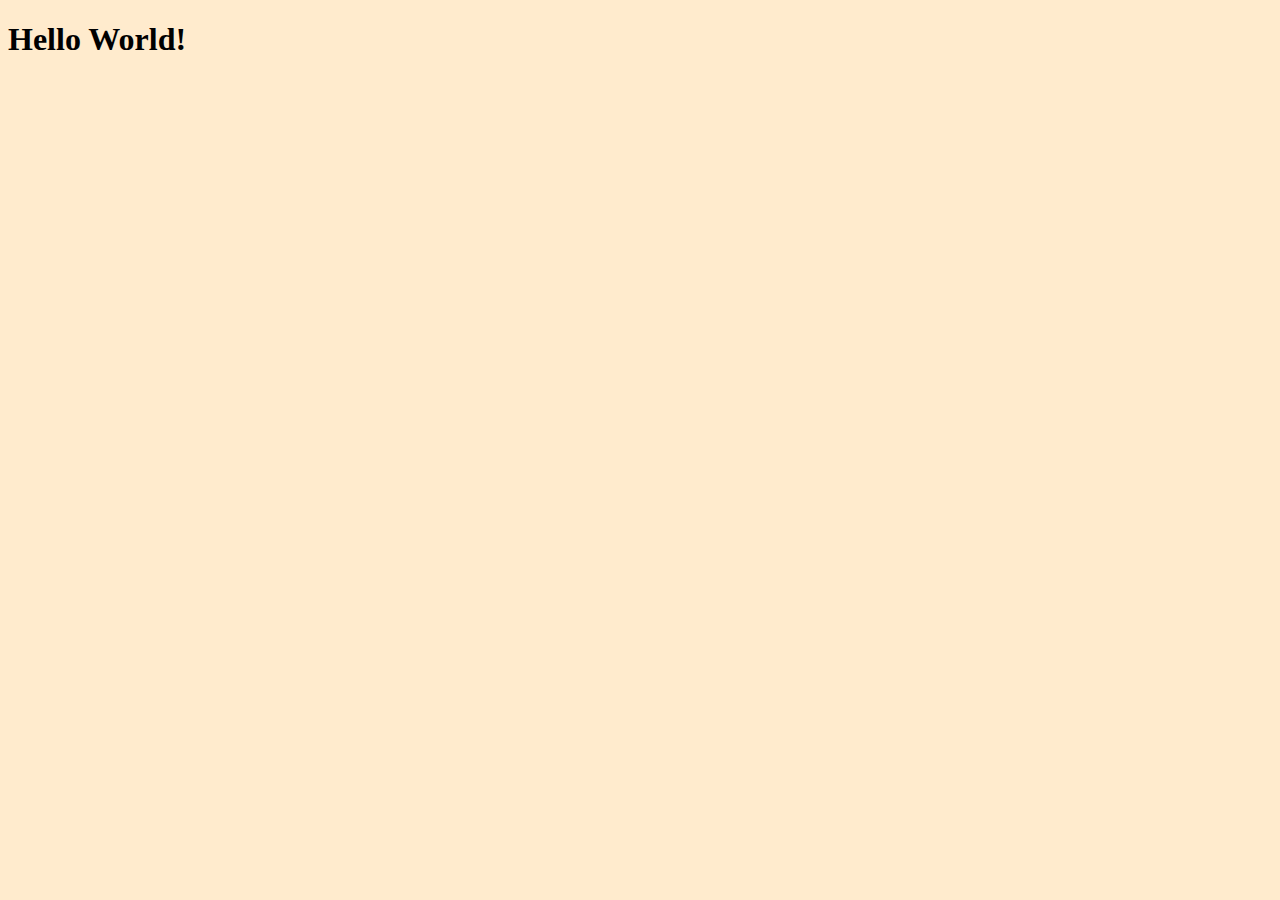
==== index.html @ e7888d37 "add style.css, connect to index.html" ====
<!DOCTYPE html>
<html lang="en">
<head>
    <meta charset="UTF-8">
    <meta name="viewport" content="width=device-width, initial-scale=1.0">
    <link rel="stylesheet" href="style.css">
  <title>My Website</title>
</head>
<body>
    <h1>Hello World!</h1>
</body>
</html>
---- style.css ----
body {
    background: blanchedalmond;
  }
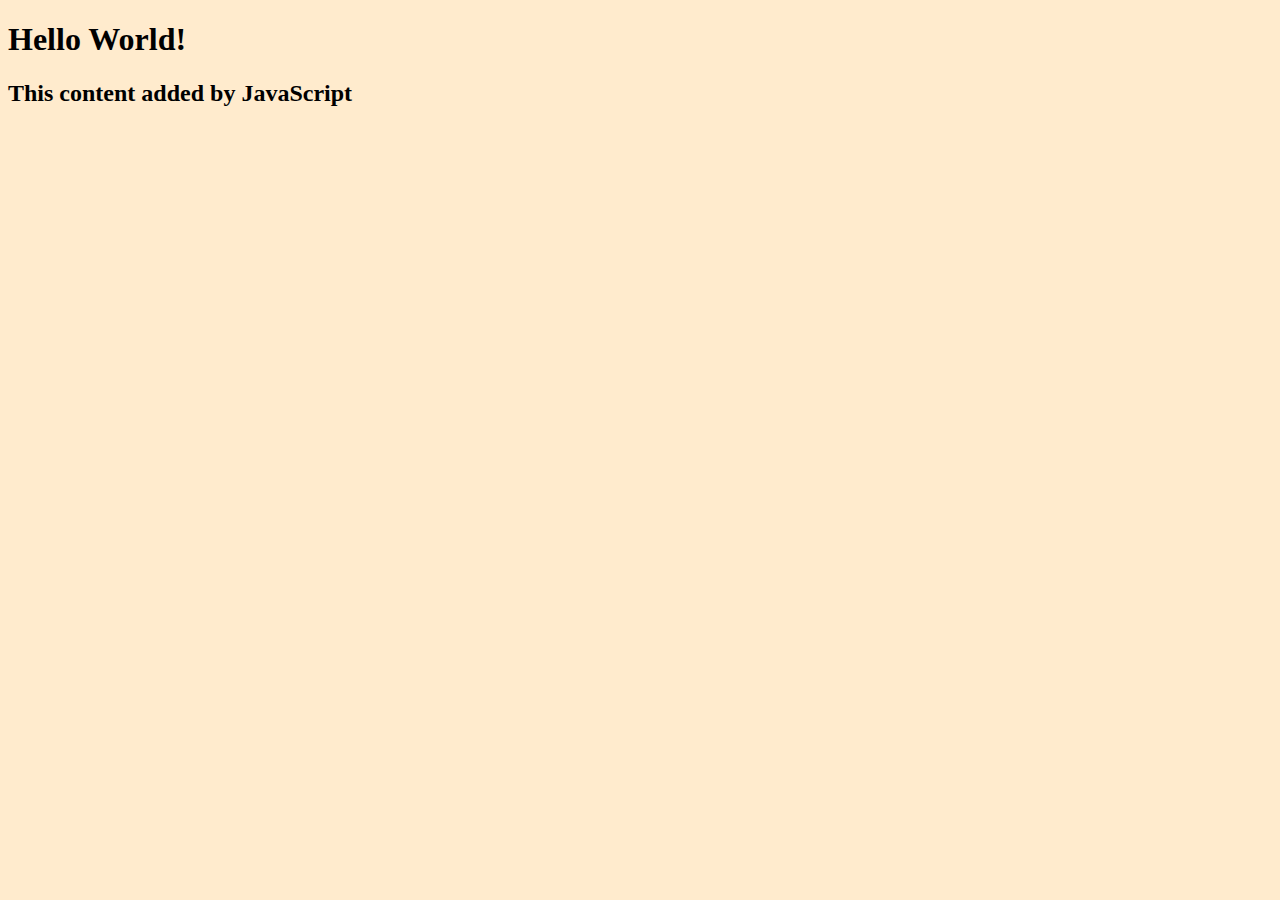
==== commit 17d6be54: "add script.js, connect to index.html" ====
--- a/index.html
+++ b/index.html
@@ -4,9 +4,11 @@
     <meta charset="UTF-8">
     <meta name="viewport" content="width=device-width, initial-scale=1.0">
     <link rel="stylesheet" href="style.css">
+
   <title>My Website</title>
 </head>
 <body>
     <h1>Hello World!</h1>
+    <script src="script.js"></script>
 </body>
 </html>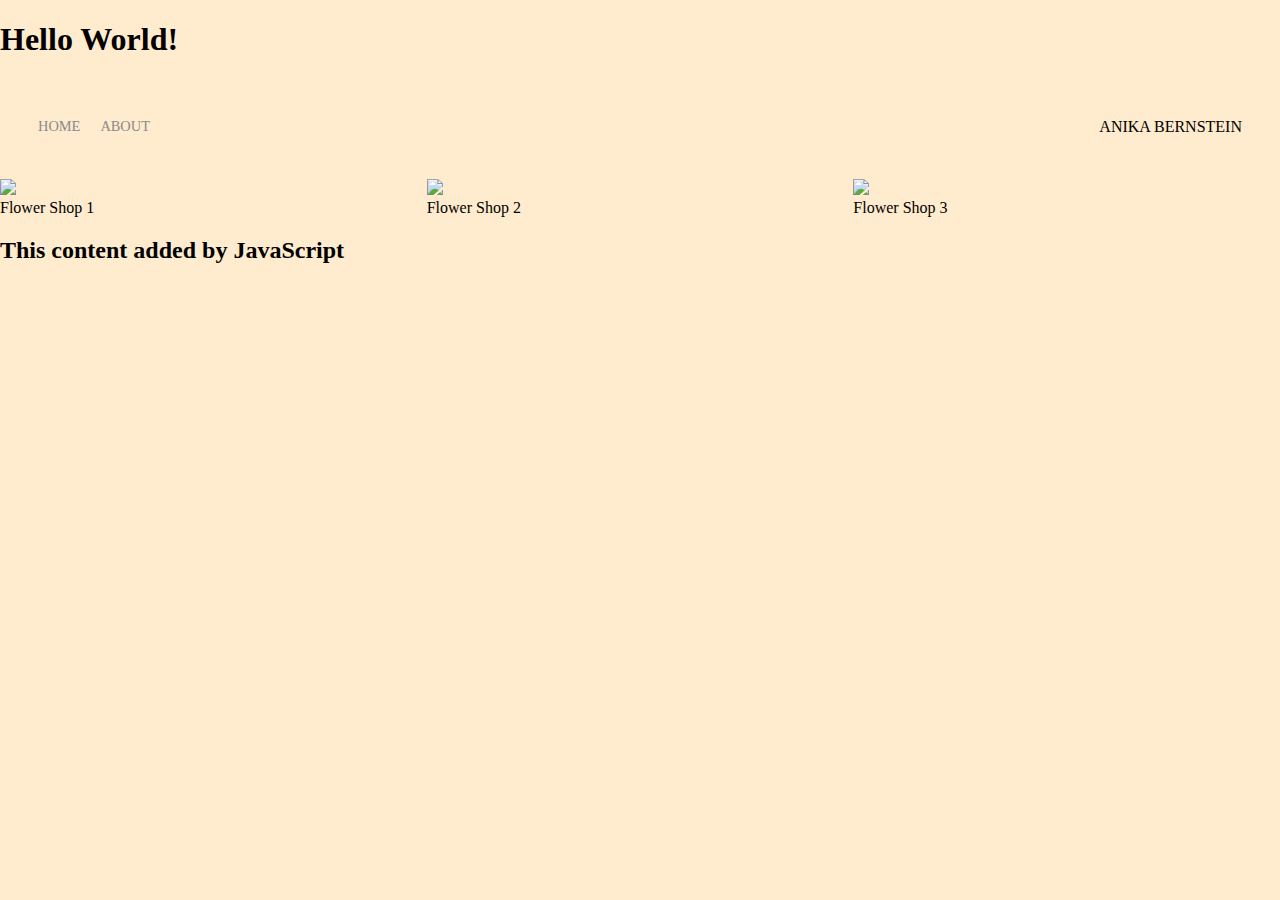
==== commit 8b9c7163: "Added HTML skeleton and CSS styling" ====
--- a/index.html
+++ b/index.html
@@ -9,6 +9,71 @@
 </head>
 <body>
     <h1>Hello World!</h1>
+    <div class="container">
+      <div class="nav-wrapper">
+          <div class="left-side">
+              <div class="nav-link-wrapper">
+                   <a href="index.html">Home</a>
+              </div>
+
+              <div class="nav-link-wrapper">
+                   <a href="about.html">About</a>
+              </div>
+          </div>
+
+          <div class="right-side">
+              <div class="brand">
+                  <div>ANIKA BERNSTEIN</div>
+              </div>
+
+          </div>
+      </div>
+
+      <div class="content-wrapper">
+              <div class="portfolio-items-wrapper">
+
+                  <div class="portfolio-item-wrapper">
+                      <div class="portfolio-img-background" style="background-image:url(images/porfolio1.jpg)"></div>
+                  
+                      <div class="img-text-wrapper">
+                          <div class="logo-wrapper">
+                              <img src="images/logos1.png">
+                          </div> 
+
+                          <div class="subtitle">Flower Shop 1
+                          </div>
+                      </div>
+                  </div>
+                  
+                  <div class="portfolio-item-wrapper">
+                      <div class="portfolio-img-background" style="background-image:url(images/porfolio2.jpg)"></div>
+                  
+                      <div class="img-text-wrapper">
+                          <div class="logo-wrapper">
+                              <img src="images/logos1.png">
+                          </div> 
+
+                          <div class="subtitle">Flower Shop 2
+                          </div>
+                      </div>
+                  </div>
+
+                  <div class="portfolio-item-wrapper">
+                      <div class="portfolio-img-background" style="background-image:url(images/porfolio3.jpg)"></div>
+                  
+                      <div class="img-text-wrapper">
+                          <div class="logo-wrapper">
+                              <img src="images/logos1.png">
+                          </div> 
+
+                          <div class="subtitle">Flower Shop 3
+                          </div>
+                      </div>
+                  </div>
+
+              </div>
+      </div>
+  </div>
     <script src="script.js"></script>
 </body>
 </html>--- a/style.css
+++ b/style.css
@@ -1,3 +1,53 @@
 body {
     background: blanchedalmond;
-  }+    margin: 0px;
+  }
+
+.container {
+    display: grid;
+    grid-template-columns: 1fr;
+}
+
+/* Nav styles */
+.nav-wrapper {
+    display: flex;
+    justify-content: space-between;
+    padding: 38px;
+}
+
+.left-side {
+    display: flex;
+}
+
+.nav-wrapper > .left-side > div {
+    margin-right: 20px;
+    font-size: 0.9em;
+    text-transform: uppercase;
+}
+
+.nav-link-wrapper {
+    height: 22px;
+    border-bottom: 1px solid transparent;
+    transition: border-bottom 0.5s;
+}
+
+.nav-link-wrapper a {
+    color: #8a8a8a;
+    text-decoration: none;
+    transition: color 0.5s;
+}
+
+.nav-link-wrapper:hover {
+    border-bottom: 1px solid black;
+}
+
+.nav-link-wrapper a:hover {
+    color: black;
+}
+
+/* Portfolio Styles */
+
+.portfolio-items-wrapper {
+    display: grid;
+    grid-template-columns: 1fr 1fr 1fr;
+}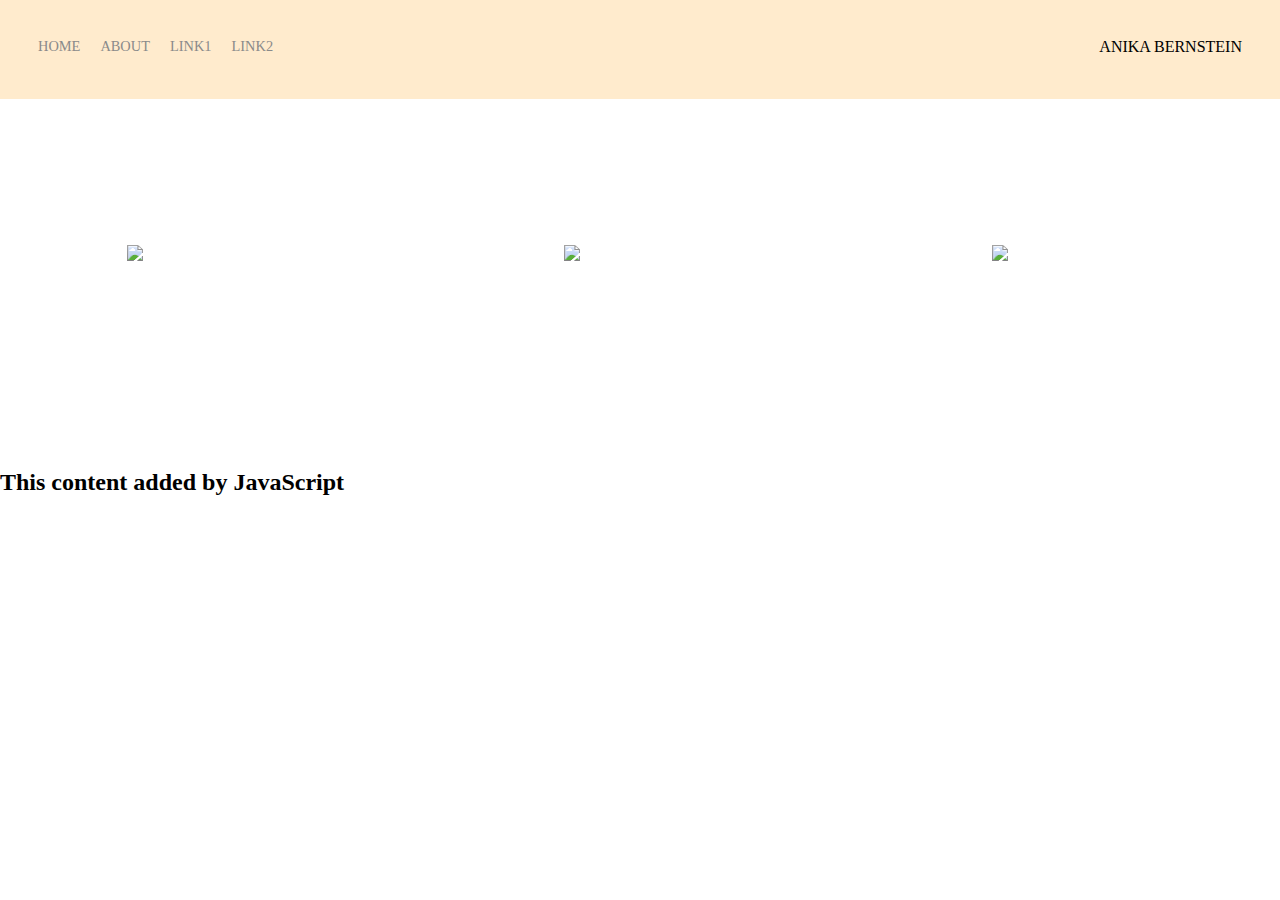
==== commit e4c01e8c: "Updated styling and JS functionality on hover" ====
--- a/index.html
+++ b/index.html
@@ -8,7 +8,6 @@
   <title>My Website</title>
 </head>
 <body>
-    <h1>Hello World!</h1>
     <div class="container">
       <div class="nav-wrapper">
           <div class="left-side">
@@ -19,6 +18,14 @@
               <div class="nav-link-wrapper">
                    <a href="about.html">About</a>
               </div>
+
+              <div class="nav-link-wrapper">
+                <a href="link1.html">Link1</a> <!--Need Link here-->
+           </div>
+
+           <div class="nav-link-wrapper">
+            <a href="link2.html">Link2</a> <!--Need Link here-->
+       </div>
           </div>
 
           <div class="right-side">
@@ -37,10 +44,10 @@
                   
                       <div class="img-text-wrapper">
                           <div class="logo-wrapper">
-                              <img src="images/logos1.png">
+                              <img src="~/images/yarn.jpg">
                           </div> 
 
-                          <div class="subtitle">Flower Shop 1
+                          <div class="subtitle">My Hobby
                           </div>
                       </div>
                   </div>
@@ -50,10 +57,10 @@
                   
                       <div class="img-text-wrapper">
                           <div class="logo-wrapper">
-                              <img src="images/logos1.png">
+                              <img src="~/images/field.jpg">
                           </div> 
 
-                          <div class="subtitle">Flower Shop 2
+                          <div class="subtitle">A Pretty Field
                           </div>
                       </div>
                   </div>
--- a/style.css
+++ b/style.css
@@ -1,11 +1,13 @@
+/* Master styles */
+
 body {
-    background: blanchedalmond;
+    background:white;
     margin: 0px;
   }
 
 .container {
     display: grid;
-    grid-template-columns: 1fr;
+    grid-template-columns: 1fr; /* 1fr means take up 100% */
 }
 
 /* Nav styles */
@@ -13,6 +15,7 @@
     display: flex;
     justify-content: space-between;
     padding: 38px;
+    background: blanchedalmond;
 }
 
 .left-side {
@@ -49,5 +52,53 @@
 
 .portfolio-items-wrapper {
     display: grid;
-    grid-template-columns: 1fr 1fr 1fr;
+    grid-template-columns: 1fr 1fr 1fr; /* Each of the 3 columns = full size */
+}
+
+.portfolio-item-wrapper {
+  position: relative; /* needed so we can nest an absolute image within */
+}
+
+.portfolio-img-background {
+  height: 350px;
+  width: 100%; /* adjust automatically */
+  background-size: cover; /* crop images to sit nicely next to each other */
+  background-position: center;
+  background-repeat: no-repeat;
+}
+
+.img-text-wrapper {
+  position: absolute; /* so logos and images can sit on top of images */
+  top: 0;
+  display: flex;
+  flex-direction: column;
+  justify-content: center; /* Horizontal alignment */
+  align-items: center; /* Vertical alignment */
+  height: 100%;
+  text-align: center;
+  padding-left: 100px;
+  padding-right: 100px;
+}
+
+.logo-wrapper img {
+  width: 50%;
+  margin-bottom: 20px;
+}
+
+/* Needs to be more specific with selector */
+.img-text-wrapper:hover .subtitle { /* hover = JS */
+  font-weight: 600;
+  color: lightseagreen;
+}
+
+.img-text-wrapper .subtitle {
+  transition : 1s;
+  color: transparent;
+  font-weight: 600px;
+}
+
+/* This function needs to be called in JavaScript */
+.img-darken {
+  transition: 1s; /* 1 second */
+  filter: brightness(10%);
 }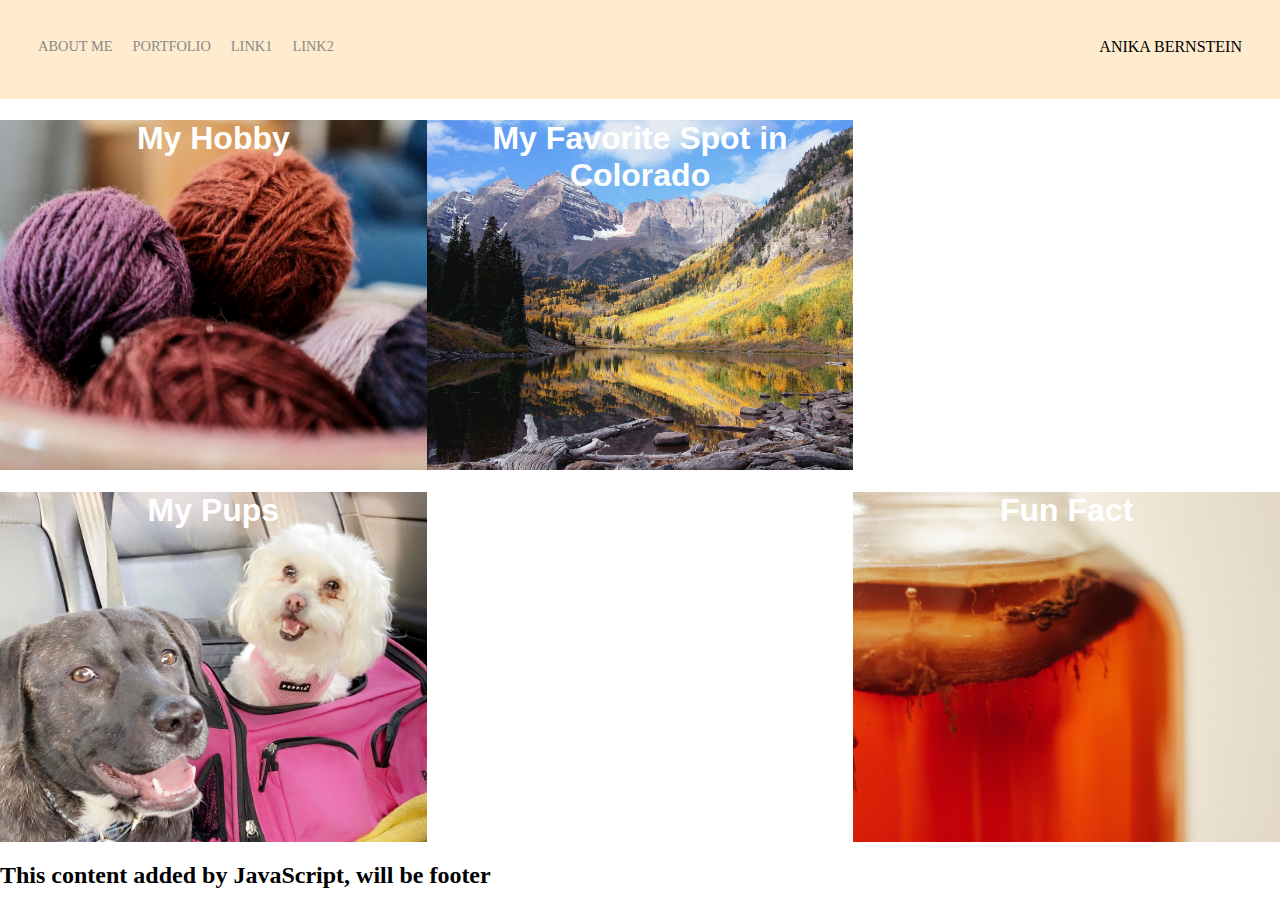
==== commit cc750017: "Added new images and changed styling" ====
--- a/index.html
+++ b/index.html
@@ -11,12 +11,13 @@
     <div class="container">
       <div class="nav-wrapper">
           <div class="left-side">
-              <div class="nav-link-wrapper">
-                   <a href="index.html">Home</a>
-              </div>
-
-              <div class="nav-link-wrapper">
-                   <a href="about.html">About</a>
+              
+            <div class="nav-link-wrapper">
+                <a href="about.html">About Me</a>
+           </div>
+           
+           <div class="nav-link-wrapper">
+                   <a href="index.html">Portfolio</a>
               </div>
 
               <div class="nav-link-wrapper">
@@ -40,40 +41,90 @@
               <div class="portfolio-items-wrapper">
 
                   <div class="portfolio-item-wrapper">
-                      <div class="portfolio-img-background" style="background-image:url(images/porfolio1.jpg)"></div>
+                    <div class="portfolio-img-background" style="background-image:url(images/yarn.jpg)">
+                        <h1>My Hobby</h1>
+                    </div>
                   
                       <div class="img-text-wrapper">
-                          <div class="logo-wrapper">
-                              <img src="~/images/yarn.jpg">
+                          <div class="init-text">
+                              
                           </div> 
 
-                          <div class="subtitle">My Hobby
+                          <div class="subtitle">Knitting scarves for my 2 pups!
                           </div>
                       </div>
                   </div>
                   
                   <div class="portfolio-item-wrapper">
-                      <div class="portfolio-img-background" style="background-image:url(images/porfolio2.jpg)"></div>
+                    <div class="portfolio-img-background" style="background-image:url(images/Favoritespot.jpg)">
+                        <h1>My Favorite Spot in Colorado</h1>
+                    </div>
                   
                       <div class="img-text-wrapper">
-                          <div class="logo-wrapper">
-                              <img src="~/images/field.jpg">
+                          <div class="init-text">
+                              
                           </div> 
 
-                          <div class="subtitle">A Pretty Field
+                          <div class="subtitle">Maroon Bells
                           </div>
                       </div>
                   </div>
 
                   <div class="portfolio-item-wrapper">
-                      <div class="portfolio-img-background" style="background-image:url(images/porfolio3.jpg)"></div>
+                    <div class="portfolio-img-background" style="background-image:url(https://ketchupwithlinda.com/wp-content/uploads/2017/08/IMG_3599.jpg)">
+                        <h1>My Guilty Pleasure</h1>
+                    </div>
                   
                       <div class="img-text-wrapper">
-                          <div class="logo-wrapper">
-                              <img src="images/logos1.png">
+                          <div class="init-text">
+                              
                           </div> 
 
-                          <div class="subtitle">Flower Shop 3
+                          <div class="subtitle">Green tea tempura ice cream... even in the winter.
+                          </div>
+                      </div>
+                  </div>
+
+                  <div class="portfolio-item-wrapper">
+                    <div class="portfolio-img-background" style="background-image:url(images/pups.jpg)">
+                        <h1>My Pups</h1>
+                    </div>
+                  
+                      <div class="img-text-wrapper">
+                          <div class="init-text">
+                              
+                          </div> 
+
+                          <div class="subtitle">Pepper and Penny!
+                          </div>
+                      </div>
+                  </div>
+                  <div class="portfolio-item-wrapper">
+                    <div class="portfolio-img-background" style="background-image:url(http://1.bp.blogspot.com/-sVvLgABHqRM/TvIHhwfh1ZI/AAAAAAAABSA/6lVMHoEeF5M/s1600/01_Stoney+Point+2010.jpg)">
+                        <h1>My Hometown</h1>
+                    </div>
+                  
+                      <div class="img-text-wrapper">
+                          <div class="init-text">
+                              
+                          </div> 
+
+                          <div class="subtitle">I grew up in Chatsworth, California.
+                          </div>
+                      </div>
+                  </div>
+
+                  <div class="portfolio-item-wrapper">
+                    <div class="portfolio-img-background" style="background-image:url(images/kombucha.jpg)">
+                        <h1>Fun Fact</h1>
+                    </div>
+                  
+                      <div class="img-text-wrapper">
+                          <div id="init-text">
+                            
+                          </div> 
+
+                          <div class="subtitle">I brew my own kombucha.
                           </div>
                       </div>
                   </div>
--- a/style.css
+++ b/style.css
@@ -80,15 +80,22 @@
   padding-right: 100px;
 }
 
-.logo-wrapper img {
-  width: 50%;
-  margin-bottom: 20px;
-}
+.portfolio-img-background > h1 {
+  font-weight: 800;
+  color:white;
+  font-family:-apple-system, BlinkMacSystemFont, 'Segoe UI', Roboto, Oxygen, Ubuntu, Cantarell, 'Open Sans', 'Helvetica Neue', sans-serif;
+  text-align: center; /* Horizontal alignment */
+  align-items: center; /* Vertical alignment */
+  }
+
+  #init-text i {
+    background-color:lavender;
+  }
 
 /* Needs to be more specific with selector */
 .img-text-wrapper:hover .subtitle { /* hover = JS */
   font-weight: 600;
-  color: lightseagreen;
+  color: palevioletred;
 }
 
 .img-text-wrapper .subtitle {
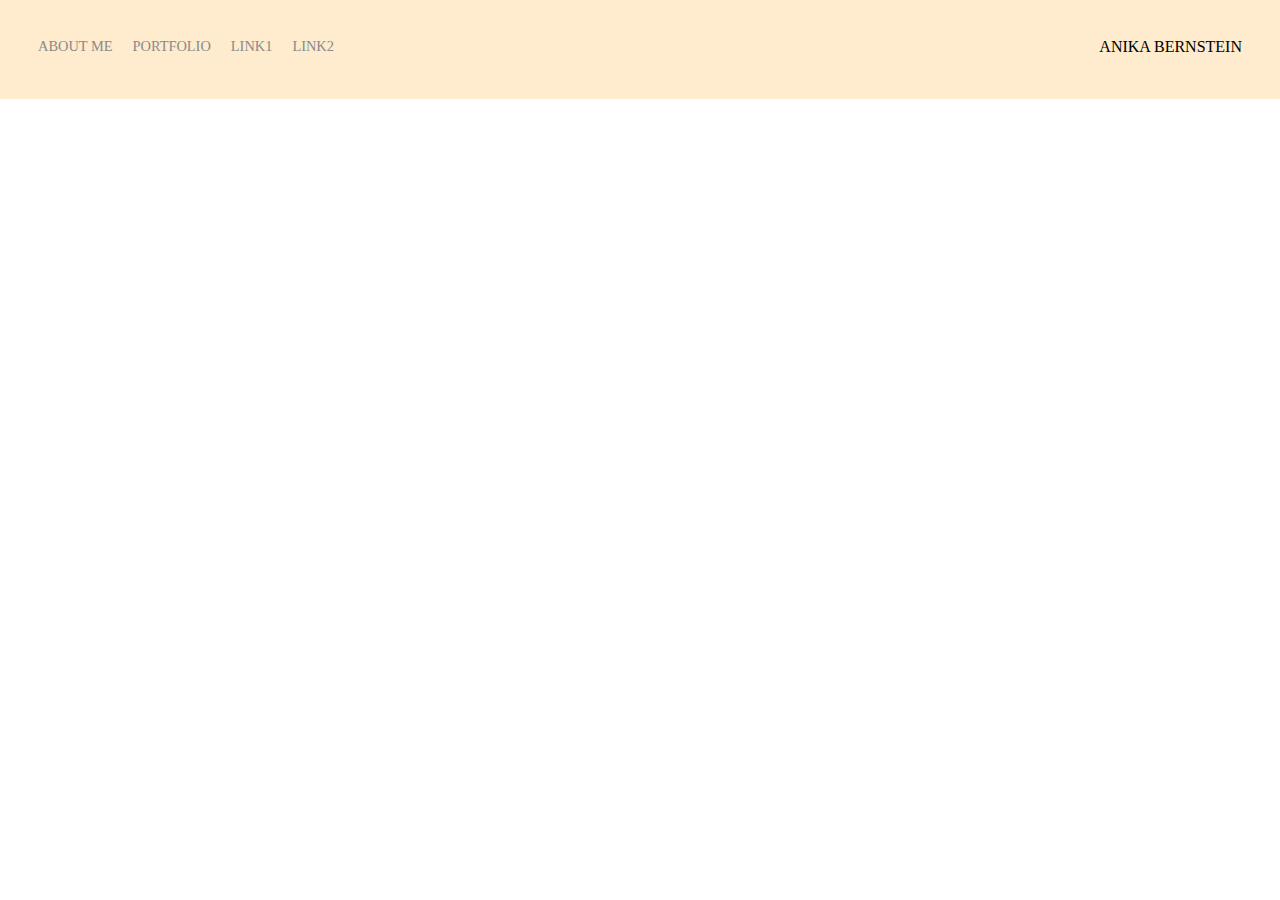
==== commit 64843a09: "Copied About info to about.html file and updated css styling for portfolio img h1" ====
--- a/index.html
+++ b/index.html
@@ -40,95 +40,6 @@
       <div class="content-wrapper">
               <div class="portfolio-items-wrapper">
 
-                  <div class="portfolio-item-wrapper">
-                    <div class="portfolio-img-background" style="background-image:url(images/yarn.jpg)">
-                        <h1>My Hobby</h1>
-                    </div>
-                  
-                      <div class="img-text-wrapper">
-                          <div class="init-text">
-                              
-                          </div> 
-
-                          <div class="subtitle">Knitting scarves for my 2 pups!
-                          </div>
-                      </div>
-                  </div>
-                  
-                  <div class="portfolio-item-wrapper">
-                    <div class="portfolio-img-background" style="background-image:url(images/Favoritespot.jpg)">
-                        <h1>My Favorite Spot in Colorado</h1>
-                    </div>
-                  
-                      <div class="img-text-wrapper">
-                          <div class="init-text">
-                              
-                          </div> 
-
-                          <div class="subtitle">Maroon Bells
-                          </div>
-                      </div>
-                  </div>
-
-                  <div class="portfolio-item-wrapper">
-                    <div class="portfolio-img-background" style="background-image:url(https://ketchupwithlinda.com/wp-content/uploads/2017/08/IMG_3599.jpg)">
-                        <h1>My Guilty Pleasure</h1>
-                    </div>
-                  
-                      <div class="img-text-wrapper">
-                          <div class="init-text">
-                              
-                          </div> 
-
-                          <div class="subtitle">Green tea tempura ice cream... even in the winter.
-                          </div>
-                      </div>
-                  </div>
-
-                  <div class="portfolio-item-wrapper">
-                    <div class="portfolio-img-background" style="background-image:url(images/pups.jpg)">
-                        <h1>My Pups</h1>
-                    </div>
-                  
-                      <div class="img-text-wrapper">
-                          <div class="init-text">
-                              
-                          </div> 
-
-                          <div class="subtitle">Pepper and Penny!
-                          </div>
-                      </div>
-                  </div>
-                  <div class="portfolio-item-wrapper">
-                    <div class="portfolio-img-background" style="background-image:url(http://1.bp.blogspot.com/-sVvLgABHqRM/TvIHhwfh1ZI/AAAAAAAABSA/6lVMHoEeF5M/s1600/01_Stoney+Point+2010.jpg)">
-                        <h1>My Hometown</h1>
-                    </div>
-                  
-                      <div class="img-text-wrapper">
-                          <div class="init-text">
-                              
-                          </div> 
-
-                          <div class="subtitle">I grew up in Chatsworth, California.
-                          </div>
-                      </div>
-                  </div>
-
-                  <div class="portfolio-item-wrapper">
-                    <div class="portfolio-img-background" style="background-image:url(images/kombucha.jpg)">
-                        <h1>Fun Fact</h1>
-                    </div>
-                  
-                      <div class="img-text-wrapper">
-                          <div id="init-text">
-                            
-                          </div> 
-
-                          <div class="subtitle">I brew my own kombucha.
-                          </div>
-                      </div>
-                  </div>
-
               </div>
       </div>
   </div>
--- a/style.css
+++ b/style.css
@@ -86,6 +86,12 @@
   font-family:-apple-system, BlinkMacSystemFont, 'Segoe UI', Roboto, Oxygen, Ubuntu, Cantarell, 'Open Sans', 'Helvetica Neue', sans-serif;
   text-align: center; /* Horizontal alignment */
   align-items: center; /* Vertical alignment */
+  position: absolute;
+  display: flex;
+  flex-direction: column;
+  padding-left: 100px;
+  padding-right: 100px;
+  padding-top: 100px;
   }
 
   #init-text i {
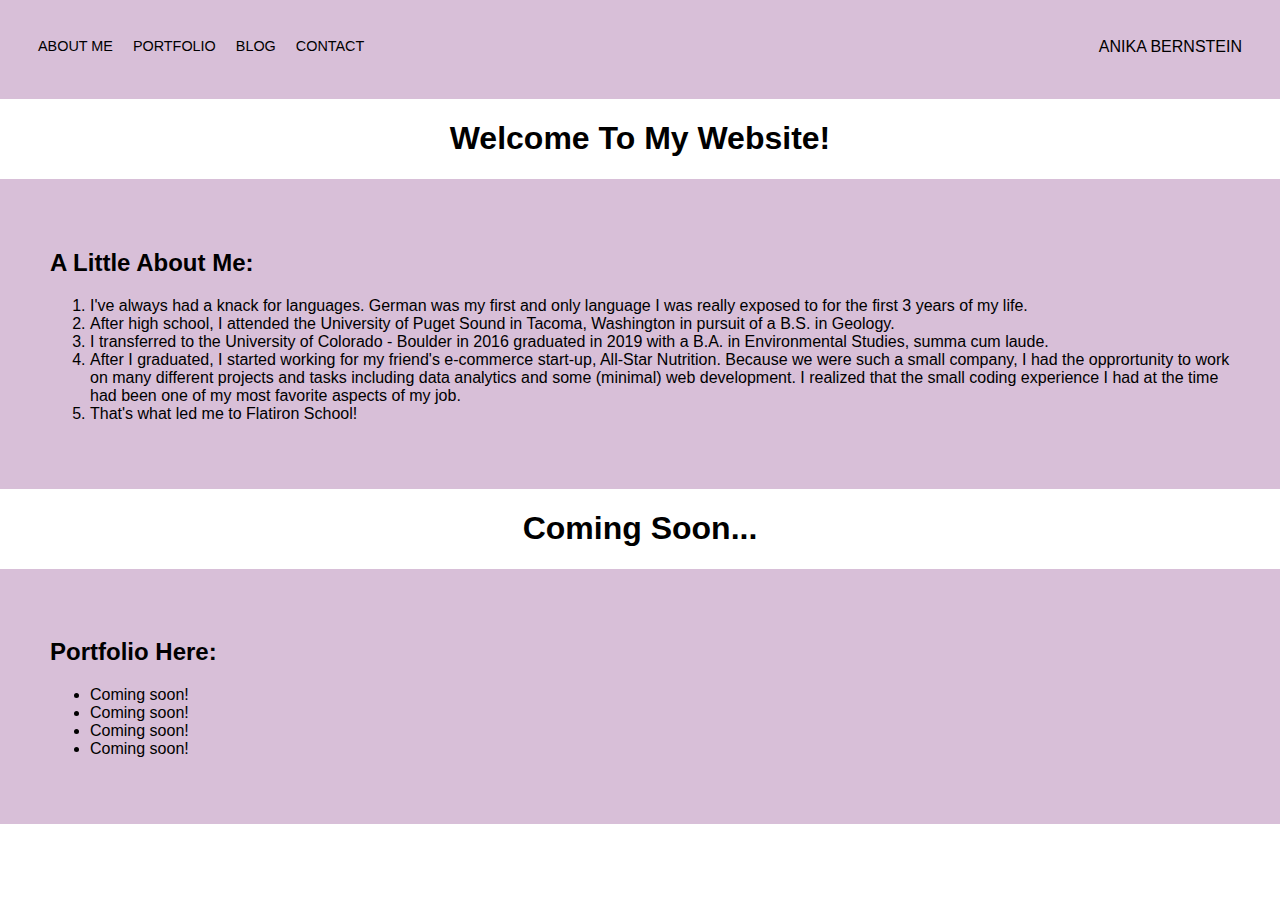
==== commit f1c6d3de: "Added information to the portfolio page and made additional styling updates to the site" ====
--- a/index.html
+++ b/index.html
@@ -21,26 +21,45 @@
               </div>
 
               <div class="nav-link-wrapper">
-                <a href="link1.html">Link1</a> <!--Need Link here-->
+                <a href="link1.html">Blog</a> <!--Need Link here-->
            </div>
 
            <div class="nav-link-wrapper">
-            <a href="link2.html">Link2</a> <!--Need Link here-->
+            <a href="link2.html">Contact</a> <!--Need Link here-->
        </div>
           </div>
 
           <div class="right-side">
-              <div class="brand">
+              <div class="name">
                   <div>ANIKA BERNSTEIN</div>
               </div>
 
           </div>
       </div>
 
-      <div class="content-wrapper">
-              <div class="portfolio-items-wrapper">
-
-              </div>
+      <div class="welcome-section">
+          <h1> Welcome To My Website!</h1>
+          <div class="portfolio-intro">
+            <h2>A Little About Me:</h2>
+            <ol>
+             <li>I've always had a knack for languages. German was my first and only language I was really exposed to for the first 3 years of my life.</li>
+             <li>After high school, I attended the University of Puget Sound in Tacoma, Washington in pursuit of a B.S. in Geology. </li>
+             <li>I transferred to the University of Colorado - Boulder in 2016 graduated in 2019 with a B.A. in Environmental Studies, summa cum laude. </li>
+             <li>After I graduated, I started working for my friend's e-commerce start-up, All-Star Nutrition. Because we were such a small company, I had the opprortunity to work on many different projects and tasks including data analytics and some (minimal) web development. I realized that the small coding experience I had at the time had been one of my most favorite aspects of my job. </li>
+             <li>That's what led me to Flatiron School!</li>
+            </ol>
+          </div>
+          <h1>Coming Soon...</h1>
+          <div class="portfolio-outro">
+            <h2>Portfolio Here:</h2>
+            <ul>
+                <li>Coming soon!</li>
+                <li>Coming soon!</li>
+                <li>Coming soon!</li>
+                <li>Coming soon!</li>
+            </ul>
+          </div>
+      </div>
       </div>
   </div>
     <script src="script.js"></script>
--- a/style.css
+++ b/style.css
@@ -15,7 +15,8 @@
     display: flex;
     justify-content: space-between;
     padding: 38px;
-    background: blanchedalmond;
+    background: thistle;
+    font-family:-apple-system, BlinkMacSystemFont, 'Segoe UI', Roboto, Oxygen, Ubuntu, Cantarell, 'Open Sans', 'Helvetica Neue', sans-serif;
 }
 
 .left-side {
@@ -35,17 +36,17 @@
 }
 
 .nav-link-wrapper a {
-    color: #8a8a8a;
+    color: black;
     text-decoration: none;
     transition: color 0.5s;
 }
 
 .nav-link-wrapper:hover {
-    border-bottom: 1px solid black;
+    border-bottom: 1px solid white;
 }
 
 .nav-link-wrapper a:hover {
-    color: black;
+    color: white;
 }
 
 /* Portfolio Styles */
@@ -101,17 +102,40 @@
 /* Needs to be more specific with selector */
 .img-text-wrapper:hover .subtitle { /* hover = JS */
   font-weight: 600;
-  color: palevioletred;
+  color: thistle;
+  font-family:-apple-system, BlinkMacSystemFont, 'Segoe UI', Roboto, Oxygen, Ubuntu, Cantarell, 'Open Sans', 'Helvetica Neue', sans-serif;
+
 }
 
 .img-text-wrapper .subtitle {
   transition : 1s;
   color: transparent;
   font-weight: 600px;
+  font-family:-apple-system, BlinkMacSystemFont, 'Segoe UI', Roboto, Oxygen, Ubuntu, Cantarell, 'Open Sans', 'Helvetica Neue', sans-serif;
+
 }
 
 /* This function needs to be called in JavaScript */
 .img-darken {
   transition: 1s; /* 1 second */
   filter: brightness(10%);
+}
+
+/* Portfolio Page */
+.welcome-section {
+  font-family:-apple-system, BlinkMacSystemFont, 'Segoe UI', Roboto, Oxygen, Ubuntu, Cantarell, 'Open Sans', 'Helvetica Neue', sans-serif;
+}
+
+.welcome-section h1 {
+  text-align: center;
+}
+
+.portfolio-intro {
+  background-color:thistle;
+  padding: 50px;
+}
+
+.portfolio-outro {
+  background-color:thistle;
+  padding: 50px;
 }